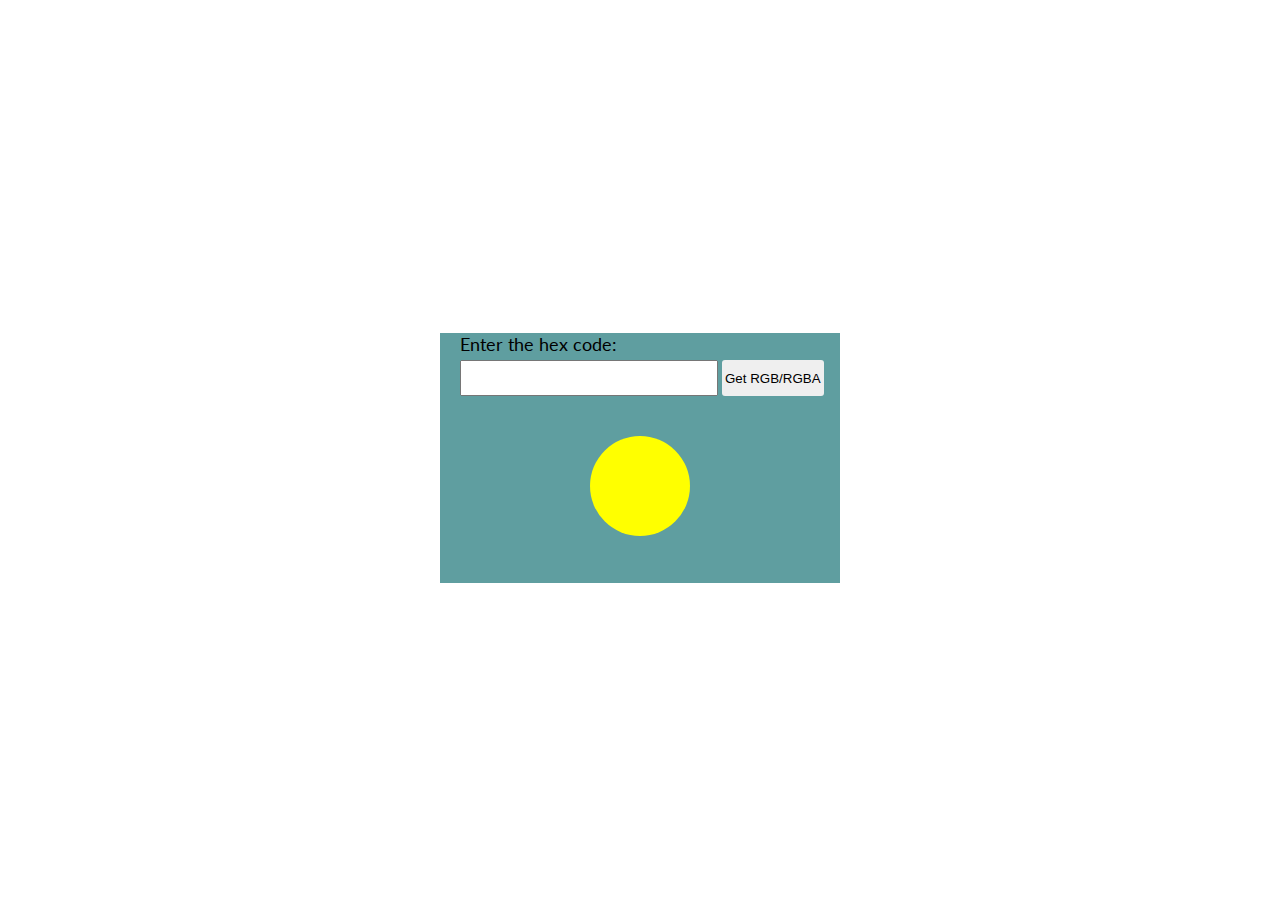
==== index.html @ 13a1ed22 "v2" ====
<!DOCTYPE html>
<html lang="en">

<head>
    <meta charset="UTF-8">
    <meta http-equiv="X-UA-Compatible" content="IE=edge">
    <meta name="viewport" content="width=device-width, initial-scale=1.0">

    <link rel="stylesheet" href="style.css">
    <title>Document</title>
</head>

<body>
    <div class="App">
        <div class="container">
            <div class="form">
                <form>
                    <label class="hexla">Enter the hex code:
                        <input class="hex" type="text" name="hex" autocomplete="off" /></label>
                    <button class="enter" type="submit">Get RGB/RGBA</button>
                </form>
            </div>
            <div class="box">
            </div>
            <p class="data">
                <code class="rgb"></code>
            </p>
        </div>
    </div>
        <script>
            function hexToRGB(hex) {
                var r = parseInt(hex.slice(1, 3), 16),
                    g = parseInt(hex.slice(3, 5), 16),
                    b = parseInt(hex.slice(5, 7), 16);
    
                if (hex.length > 7) {
                    hex = hex.slice(3,)
                    let a = parseInt(hex.slice(1, 3), 16)
                    return "rgba(" + r + "," + g + "," + b + "," + (a / 255).toFixed(2) + ")"
                } else {
                    return "rgb(" + r + ", " + g + ", " + b + ")";
                }
            }
            let form = document.querySelector('form')
            let box = document.querySelector('.box')
            let rgb = document.querySelector('.rgb')
            let data;
            form.addEventListener('submit', function(e) {
                e.preventDefault();
                let val = e.target[0].value
                if(val){
                   data = hexToRGB(val)
                   rgb.style.visibility = 'visible'
                   rgb.innerHTML = data;
                   box.style.background = data;
                }  
            })
        </script>
</body>

</html>
---- style.css ----
@import url('https://fonts.googleapis.com/css2?family=Lato&display=swap');

body {
    font-family: 'Lato', sans-serif;
}

div.App {
    display: flex;
    align-items: center;
    justify-content: center;
    min-height: 100vh;
}

.container {
    width: 400px;
    height: 250px;
    background:cadetblue;
}

input.hex {
    height: 30px;
    width: 250px;
}

.hexla {
    font-size: 18px;
    margin-top: 20px;
    margin-left: 20px;
}

input[type=text]{
    margin-left: 20px;
    margin-top: 5px;
}

button.enter {
    border: none;
    height:36px;
    padding: 0px 3px;
    border-radius: 3px;
}

div.box {
    height: 100px;
    width: 100px;
    border-radius: 50px;
    background: yellow;
    margin: 40px auto;
}

code {
    position: absolute;
    top: 270px;
    left: 600px;
    color: crimson;
    background-color: #f1f1f1;
    padding: 2px;
    font-size: 14px;
    height: 16px;
    visibility: hidden;
  }

p.data {
    margin-bottom: 20px;
}
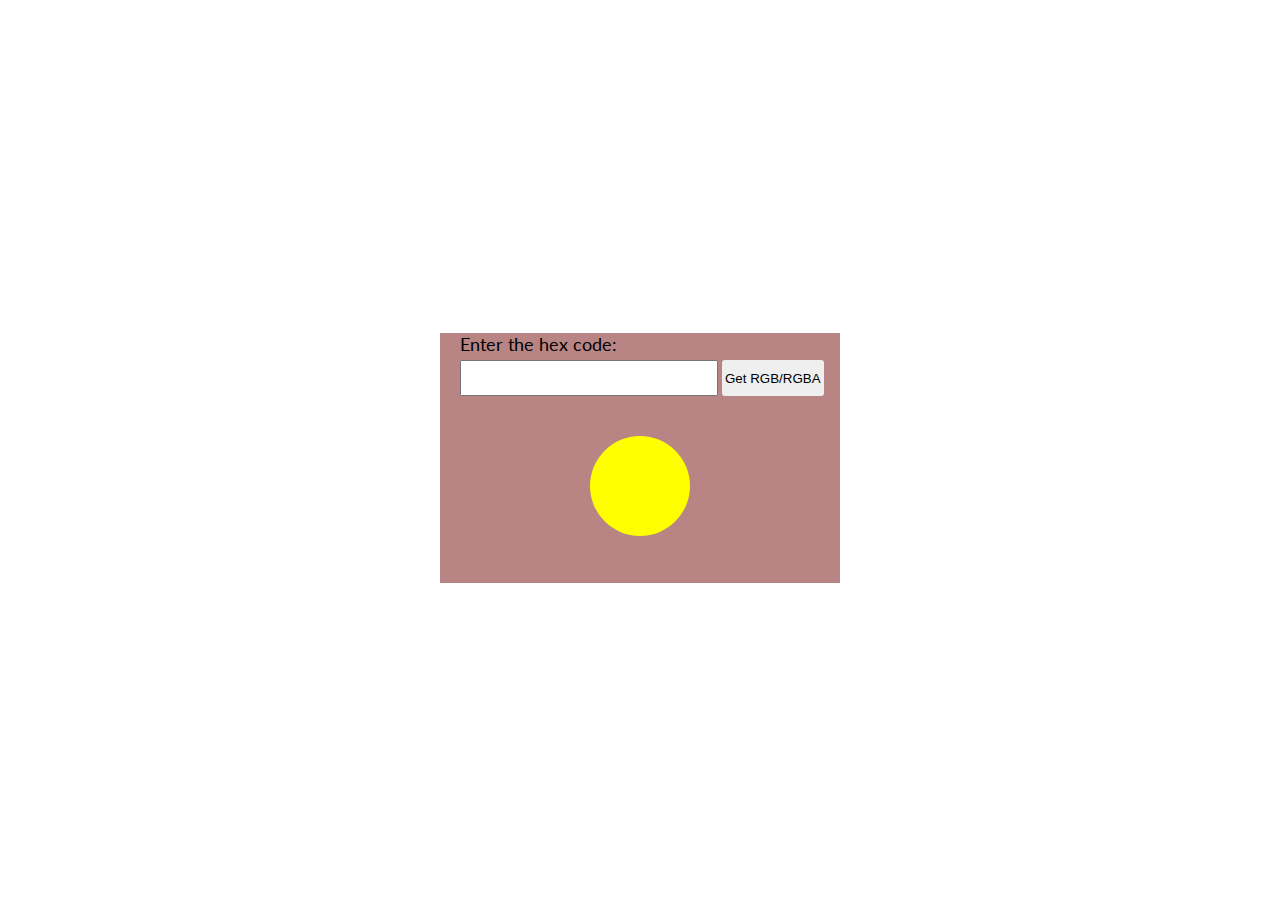
==== commit f8557a3f: "v23" ====
--- a/index.html
+++ b/index.html
@@ -34,9 +34,11 @@
                     b = parseInt(hex.slice(5, 7), 16);
     
                 if (hex.length > 7) {
-                    hex = hex.slice(3,)
                     let a = parseInt(hex.slice(1, 3), 16)
-                    return "rgba(" + r + "," + g + "," + b + "," + (a / 255).toFixed(2) + ")"
+                    var r = parseInt(hex.slice(3, 5), 16),
+                    g = parseInt(hex.slice(5, 7), 16),
+                    b = parseInt(hex.slice(7, 9), 16);
+                    return "rgba(" + r + "," + g + "," + b + "," + (a/255).toFixed(2) + ")"
                 } else {
                     return "rgb(" + r + ", " + g + ", " + b + ")";
                 }
--- a/style.css
+++ b/style.css
@@ -14,7 +14,7 @@
 .container {
     width: 400px;
     height: 250px;
-    background:cadetblue;
+    background: #8a303098;
 }
 
 input.hex {
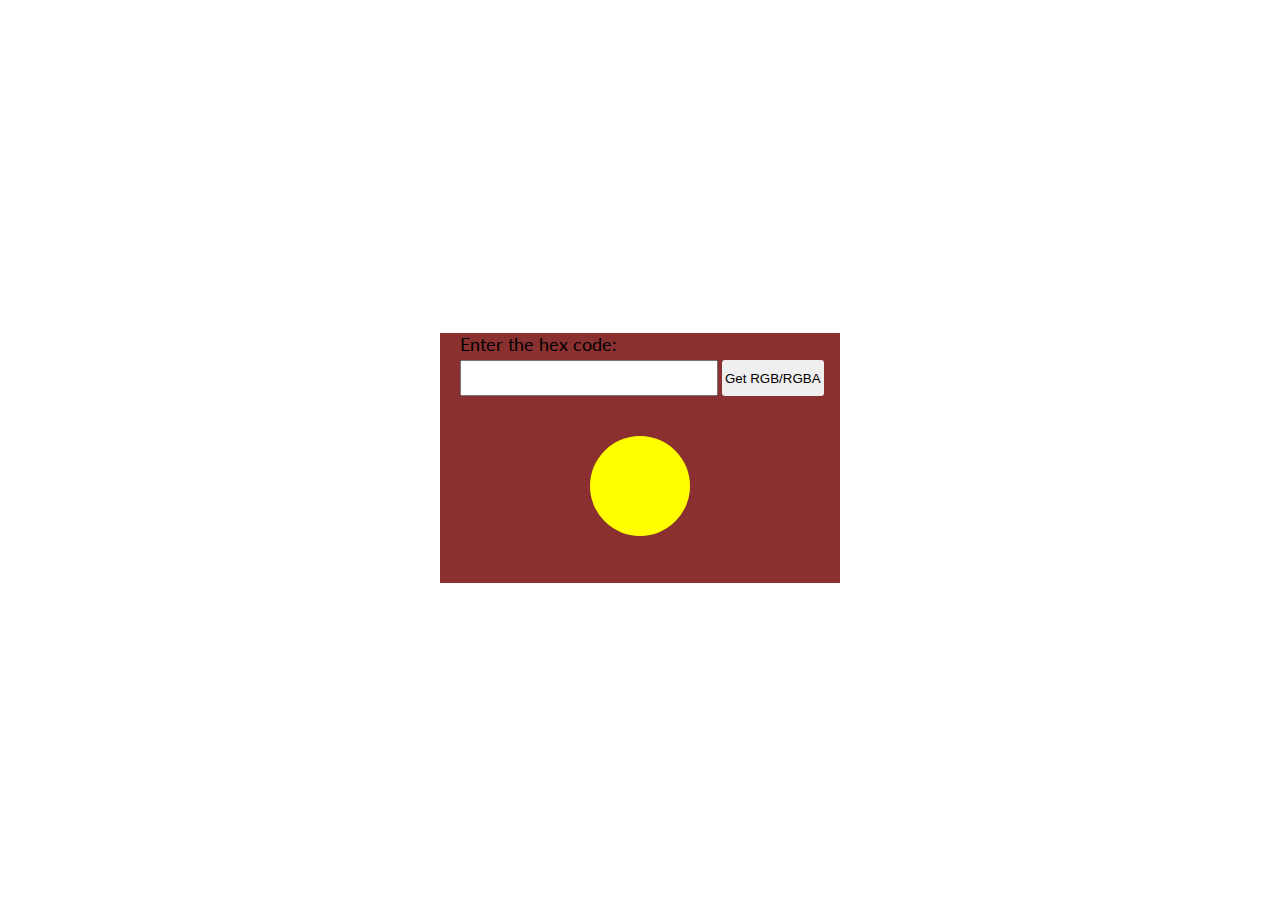
==== commit 55e9e109: "v24" ====
--- a/index.html
+++ b/index.html
@@ -34,10 +34,7 @@
                     b = parseInt(hex.slice(5, 7), 16);
     
                 if (hex.length > 7) {
-                    let a = parseInt(hex.slice(1, 3), 16)
-                    var r = parseInt(hex.slice(3, 5), 16),
-                    g = parseInt(hex.slice(5, 7), 16),
-                    b = parseInt(hex.slice(7, 9), 16);
+                   let a = parseInt(hex.slice(7, 9), 16)
                     return "rgba(" + r + "," + g + "," + b + "," + (a/255).toFixed(2) + ")"
                 } else {
                     return "rgb(" + r + ", " + g + ", " + b + ")";
--- a/style.css
+++ b/style.css
@@ -14,7 +14,7 @@
 .container {
     width: 400px;
     height: 250px;
-    background: #8a303098;
+    background: #8a3030;
 }
 
 input.hex {
